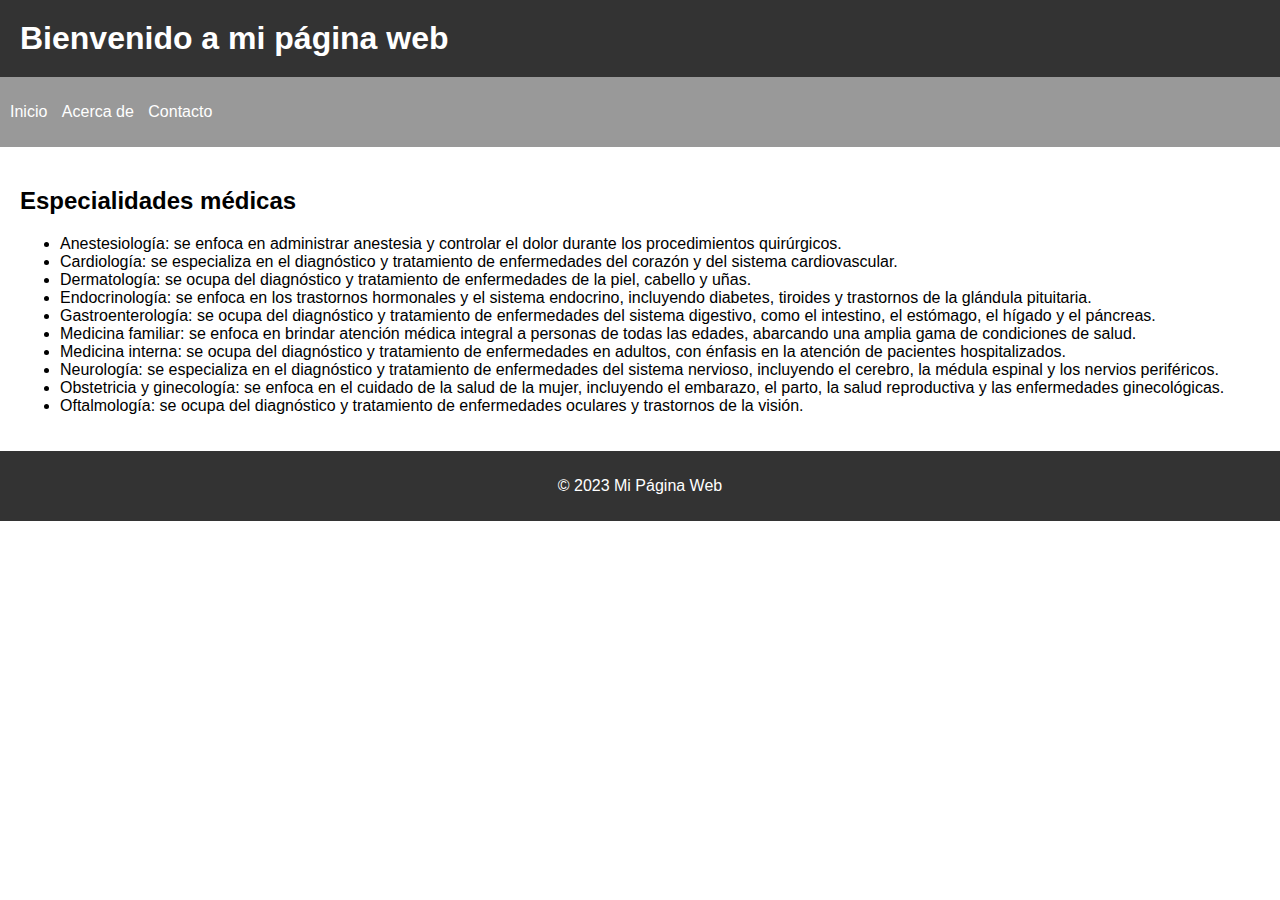
==== frontend/index.html @ 5efb63bd "created index.html and style.css" ====
<!DOCTYPE html>
<html>
<head>
  <title>Mi Página Web</title>
  <link rel="stylesheet" type="text/css" href="style.css">
</head>
<body>
  <header>
    <h1>Bienvenido a mi página web</h1>
  </header>

  <nav>
    <ul>
      <li><a href="#">Inicio</a></li>
      <li><a href="#">Acerca de</a></li>
      <li><a href="#">Contacto</a></li>
    </ul>
  </nav>

  <section>
    <h2>Especialidades médicas</h2>
    <ul>
      <li>Anestesiología: se enfoca en administrar anestesia y controlar el dolor durante los procedimientos quirúrgicos.</li>
      <li>Cardiología: se especializa en el diagnóstico y tratamiento de enfermedades del corazón y del sistema cardiovascular.</li>
      <li>Dermatología: se ocupa del diagnóstico y tratamiento de enfermedades de la piel, cabello y uñas.</li>
      <li>Endocrinología: se enfoca en los trastornos hormonales y el sistema endocrino, incluyendo diabetes, tiroides y trastornos de la glándula pituitaria.</li>
      <li>Gastroenterología: se ocupa del diagnóstico y tratamiento de enfermedades del sistema digestivo, como el intestino, el estómago, el hígado y el páncreas.</li>
      <li>Medicina familiar: se enfoca en brindar atención médica integral a personas de todas las edades, abarcando una amplia gama de condiciones de salud.</li>
      <li>Medicina interna: se ocupa del diagnóstico y tratamiento de enfermedades en adultos, con énfasis en la atención de pacientes hospitalizados.</li>
      <li>Neurología: se especializa en el diagnóstico y tratamiento de enfermedades del sistema nervioso, incluyendo el cerebro, la médula espinal y los nervios periféricos.</li>
      <li>Obstetricia y ginecología: se enfoca en el cuidado de la salud de la mujer, incluyendo el embarazo, el parto, la salud reproductiva y las enfermedades ginecológicas.</li>
      <li>Oftalmología: se ocupa del diagnóstico y tratamiento de enfermedades oculares y trastornos de la visión.</li>
    </ul>
  </section>  

  <footer>
    <p>&copy; 2023 Mi Página Web</p>
  </footer>
</body>
</html>
---- frontend/style.css ----
/* Estilos generales */

body {
  font-family: Arial, sans-serif;
  margin: 0;
  padding: 0;
}

/* Estilos del encabezado */

header {
  background-color: #333;
  color: #fff;
  padding: 20px;
}

header h1 {
  margin: 0;
}

/* Estilos de la barra de navegación */

nav {
  background-color: #999;
  padding: 10px;
}

nav ul {
  list-style-type: none;
  padding: 0;
}

nav ul li {
  display: inline;
  margin-right: 10px;
}

nav ul li a {
  color: #fff;
  text-decoration: none;
}

/* Estilos de la sección principal */

section {
  padding: 20px;
}

/* Estilos del pie de página */

footer {
  background-color: #333;
  color: #fff;
  padding: 10px;
  text-align: center;
}
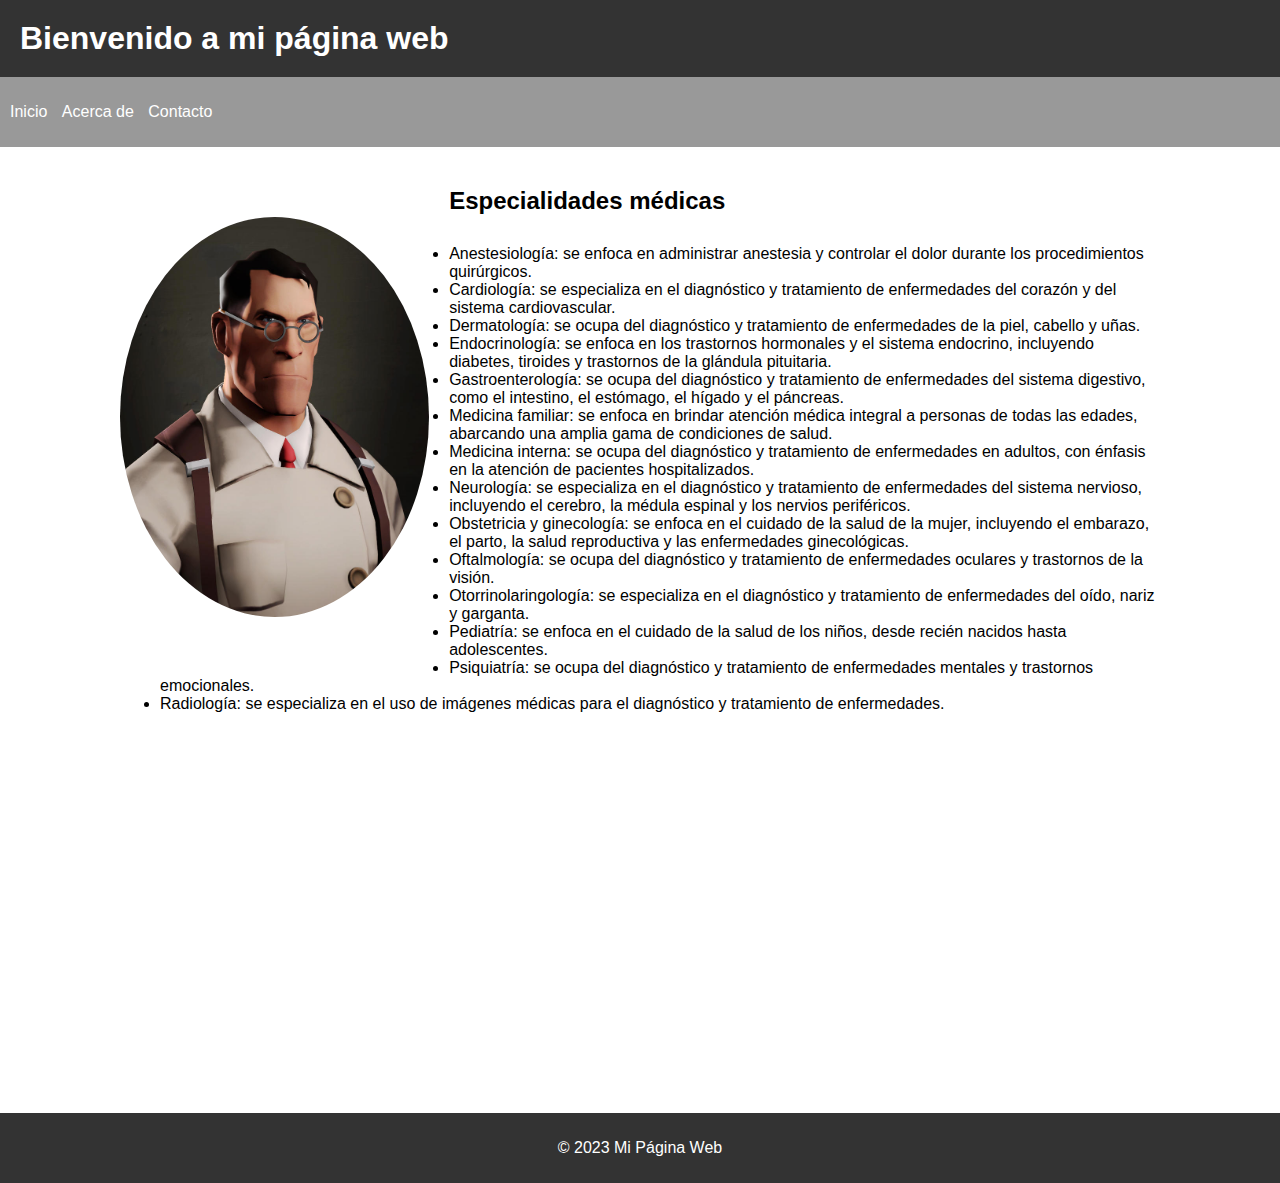
==== commit 0ff52e7d: "update index, style. add favicon and profile icon" ====
--- a/frontend/index.html
+++ b/frontend/index.html
@@ -3,6 +3,7 @@
 <head>
   <title>Mi Página Web</title>
   <link rel="stylesheet" type="text/css" href="style.css">
+  <link rel="shortcut icon" href="favicon.ico" type="image/x-icon">
 </head>
 <body>
   <header>
@@ -18,8 +19,11 @@
   </nav>
 
   <section>
+    <div>
+      <img src="img/medic.jpeg" class="profile-image">
+    </div>
     <h2>Especialidades médicas</h2>
-    <ul>
+    <ul class="especialidades">
       <li>Anestesiología: se enfoca en administrar anestesia y controlar el dolor durante los procedimientos quirúrgicos.</li>
       <li>Cardiología: se especializa en el diagnóstico y tratamiento de enfermedades del corazón y del sistema cardiovascular.</li>
       <li>Dermatología: se ocupa del diagnóstico y tratamiento de enfermedades de la piel, cabello y uñas.</li>
@@ -30,8 +34,14 @@
       <li>Neurología: se especializa en el diagnóstico y tratamiento de enfermedades del sistema nervioso, incluyendo el cerebro, la médula espinal y los nervios periféricos.</li>
       <li>Obstetricia y ginecología: se enfoca en el cuidado de la salud de la mujer, incluyendo el embarazo, el parto, la salud reproductiva y las enfermedades ginecológicas.</li>
       <li>Oftalmología: se ocupa del diagnóstico y tratamiento de enfermedades oculares y trastornos de la visión.</li>
+      <li>Otorrinolaringología: se especializa en el diagnóstico y tratamiento de enfermedades del oído, nariz y garganta.</li>
+      <li>Pediatría: se enfoca en el cuidado de la salud de los niños, desde recién nacidos hasta adolescentes.</li>
+      <li>Psiquiatría: se ocupa del diagnóstico y tratamiento de enfermedades mentales y trastornos emocionales.</li>
+      <li>Radiología: se especializa en el uso de imágenes médicas para el diagnóstico y tratamiento de enfermedades.</li>
     </ul>
-  </section>  
+  </section>
+  
+
 
   <footer>
     <p>&copy; 2023 Mi Página Web</p>
--- a/frontend/style.css
+++ b/frontend/style.css
@@ -44,13 +44,27 @@
 
 section {
   padding: 20px;
+  min-width: 500px;
 }
 
+/* Estilos del perfil de imagen */
+.profile-image {
+  height: 400px;
+  border-radius: 50%;
+  margin: 50px 100px;
+  float: left;
+  margin-right: 20px;
+}
+
+.especialidades {
+  margin: 30px 100px;
+}
 /* Estilos del pie de página */
 
 footer {
   background-color: #333;
   color: #fff;
+  margin-top: 350px;
   padding: 10px;
   text-align: center;
-}+}
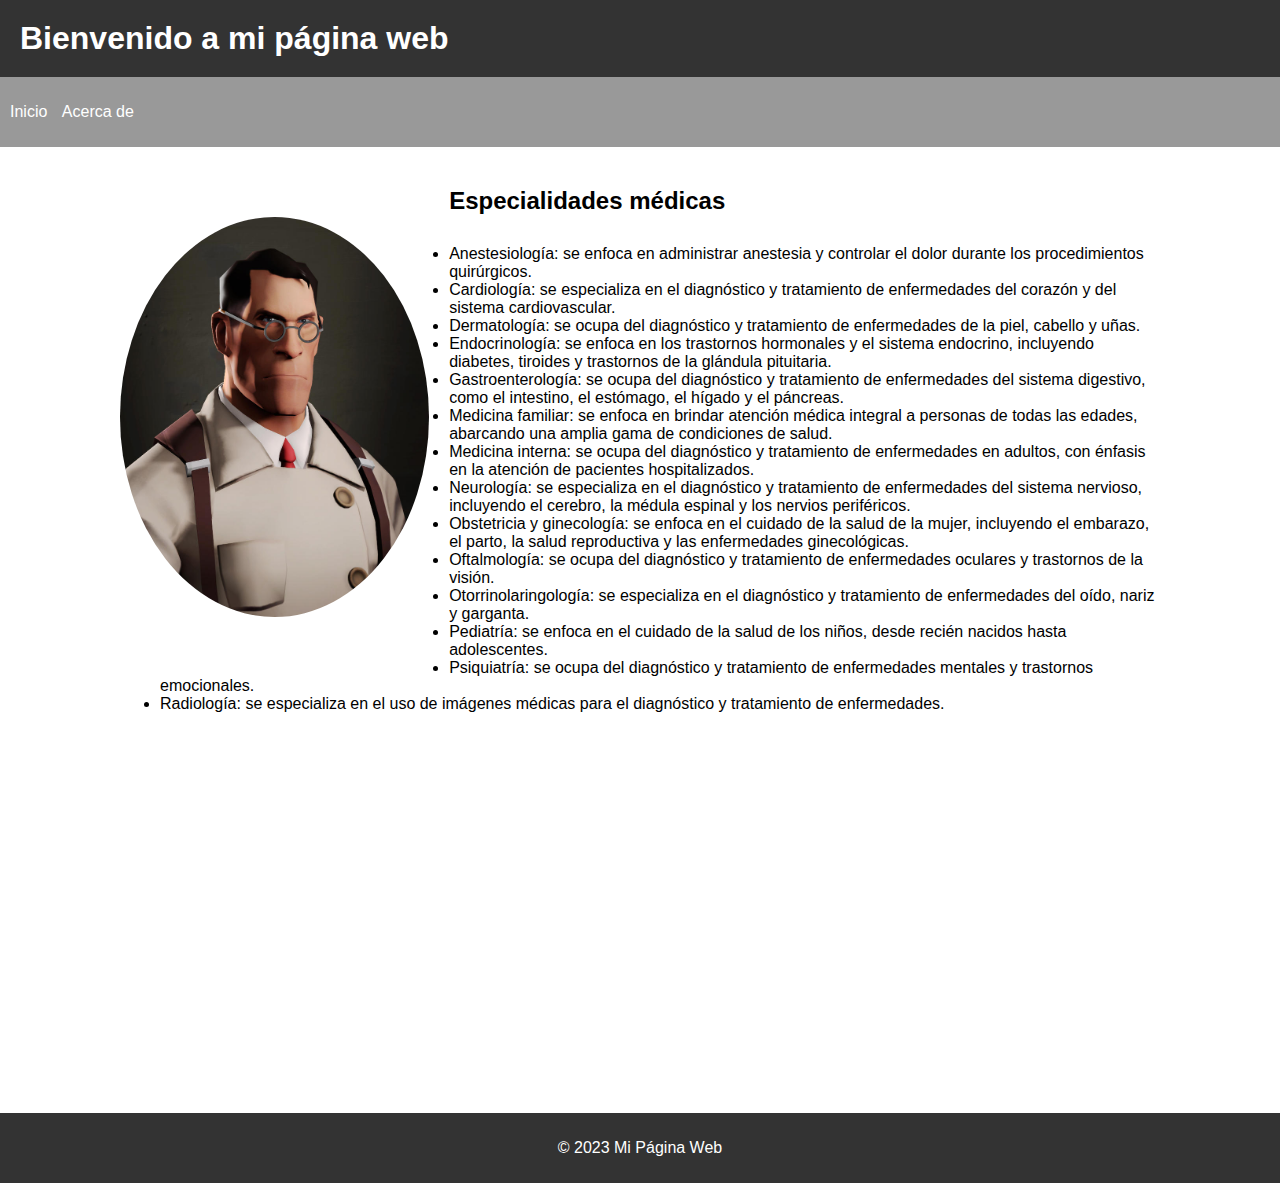
==== commit 1f852425: "update index, add about me page" ====
--- a/frontend/index.html
+++ b/frontend/index.html
@@ -12,9 +12,8 @@
 
   <nav>
     <ul>
-      <li><a href="#">Inicio</a></li>
-      <li><a href="#">Acerca de</a></li>
-      <li><a href="#">Contacto</a></li>
+      <li><a href="index.html">Inicio</a></li>
+      <li><a href="about_me.html">Acerca de</a></li>
     </ul>
   </nav>
 
